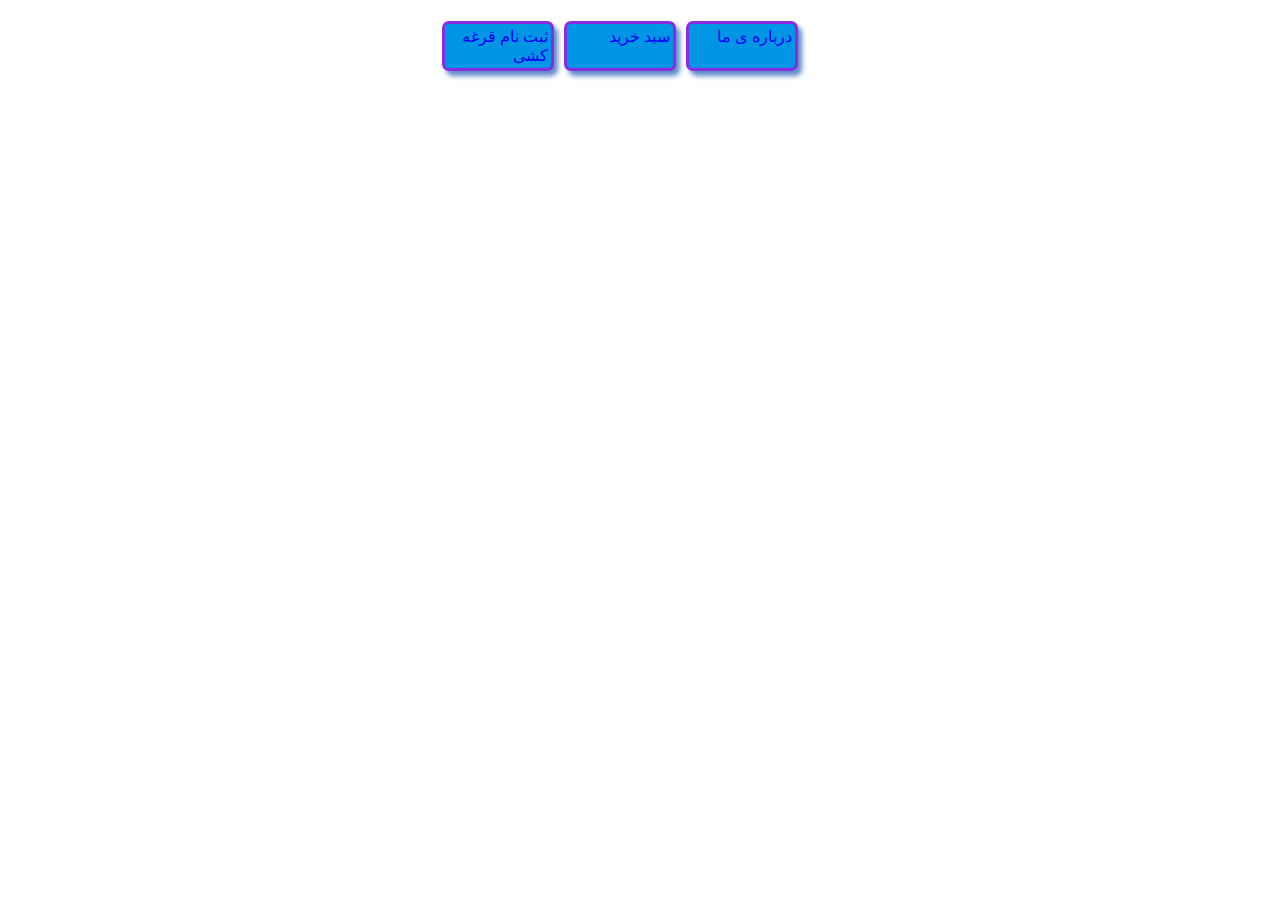
==== footer.html @ 60e3a155 "Add files via upload" ====
<!DOCTYPE html>
<html lang="en">
<head>
    <link rel="stylesheet" href="index.css">
    <meta charset="UTF-8">
    <meta name="viewport" content="width=device-width, initial-scale=1.0">
    <title>Document</title>
</head>
<body>
    <nav>
        <ul>
            <li class="item_menu"><a href="about.html">درباره ی ما
            <li class="item_menu">سبد خرید</li></li>
            <li class="item_menu">ثبت نام قرغه کشی<a href="rejester.php"></li>

        </ul>
    
    </nav>

</body>
</html>
---- index.css ----
body{    direction: rtl;}
#title1{
    text-align: center;
    font-family:tahoma;
}
header{
    background-color: rgb(132, 253, 145);
    margin: 5px;
}
main{
    background-color: rgb(82, 166, 100);
    margin: 5px;
    padding: 10px;
    display: flex;
}
aside,section{
    margin: 3px;
    height: 250px;
}
aside{
    background-color: rgb(0, 255, 4);
    flex-grow: 1;
    height: 250px;
}
section{
    background-color: rgb(205, 138, 14);
    flex-grow: 5;
}
ul{
    display: flex;
    justify-content: center;
}
li{
    list-style: none;
}
.item_menu{
    color: rgba(255, 255, 255, 0.995);
    font-family:tahoma;
    background-color: rgb(0, 149, 229);
    padding: 3px;
    border-radius: 7px;
    box-shadow: 4px 5px 5px rgb(95, 138, 202);
    border: 1;
    border-style: solid;
    border-color: blueviolet;
    margin: 5px;
    width: 100px;
}
.sb{
    padding: 3px;
    text-align: center;
}
footer{
    display: flex;
    background-color: rgb(153, 190, 244);
    margin: 5px;
    color: rgb(9, 104, 188);
    justify-content: space-between;
}
footer div,section{
    background-color: rgb(13, 139, 107);
    margin: 5px 20px;
    border-radius: 10px;
}
.mlr20{
    padding: 0px 20px;
}

.sb1{
    text-align: center;
    background-color: aquamarine;
}
a{
    text-decoration: solid;
}
img{
    width: 100px;
}
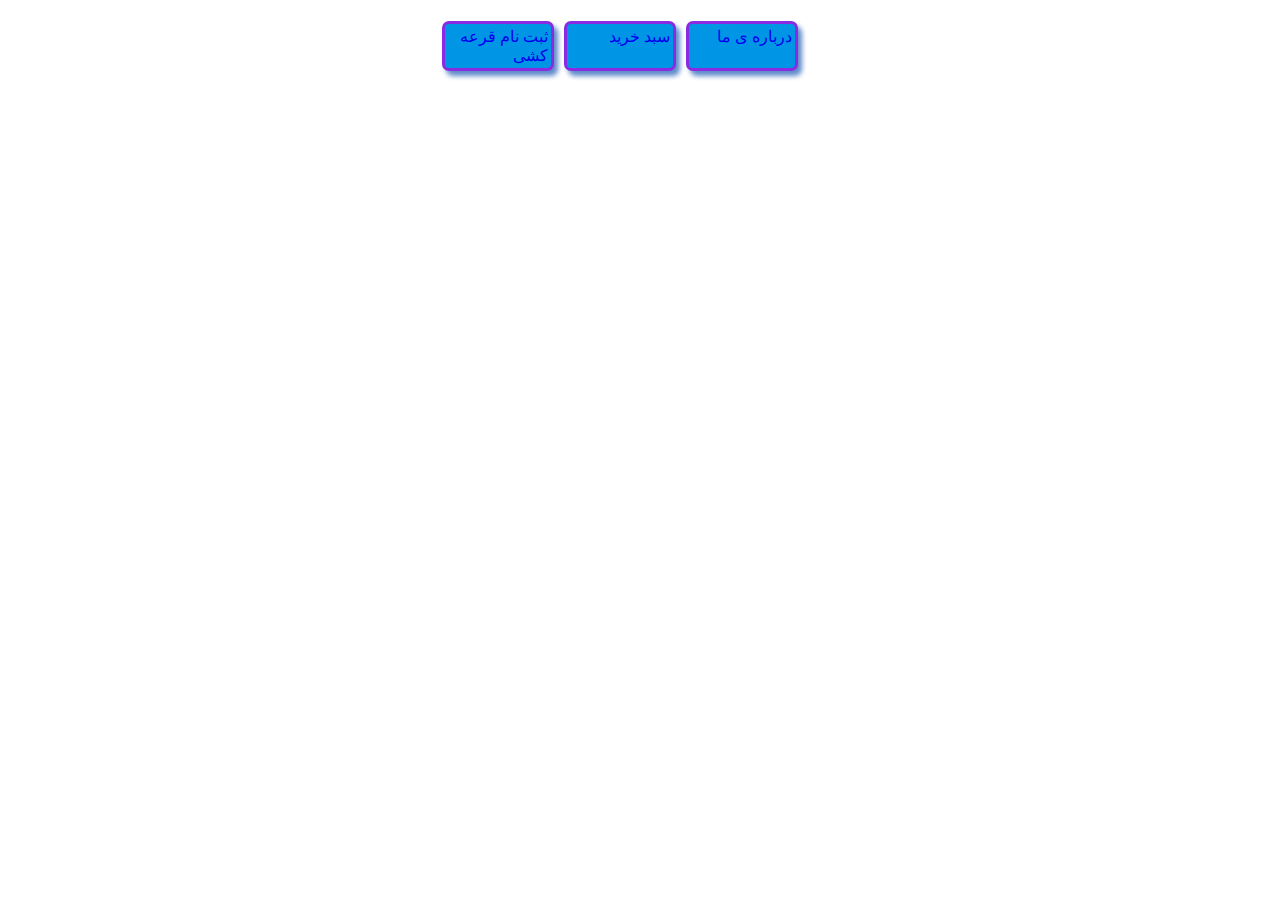
==== commit 7de90b6f: "Add files via upload" ====
--- a/footer.html
+++ b/footer.html
@@ -11,7 +11,7 @@
         <ul>
             <li class="item_menu"><a href="about.html">درباره ی ما
             <li class="item_menu">سبد خرید</li></li>
-            <li class="item_menu">ثبت نام قرغه کشی<a href="rejester.php"></li>
+            <li class="item_menu"><a href="rejesteraction.html">ثبت نام قرعه کشی</li>
 
         </ul>
     
--- a/index.css
+++ b/index.css
@@ -1,4 +1,6 @@
-body{    direction: rtl;}
+body{    direction: rtl;
+}
+
 #title1{
     text-align: center;
     font-family:tahoma;
@@ -6,6 +8,9 @@
 header{
     background-color: rgb(132, 253, 145);
     margin: 5px;
+}
+#header1{
+    background-color: rgb(147, 202, 239);
 }
 main{
     background-color: rgb(82, 166, 100);
@@ -51,7 +56,7 @@
     text-align: center;
 }
 footer{
-    display: flex;
+    display:inline-block;
     background-color: rgb(153, 190, 244);
     margin: 5px;
     color: rgb(9, 104, 188);
